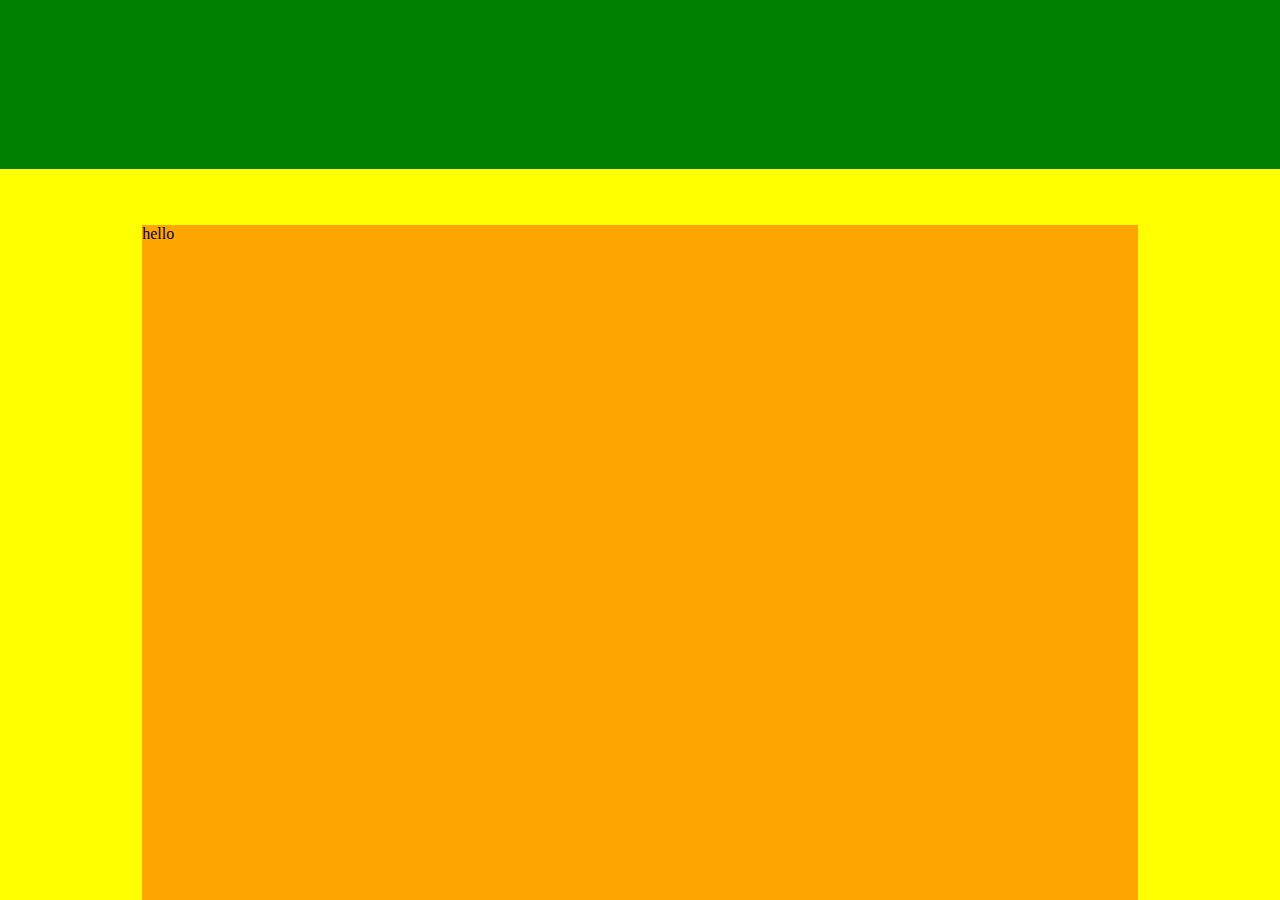
==== Rehabcenter_mobilsida/site/index.html @ da4ce0f4 "created header and main, changed grid" ====
<!DOCTYPE html>
<html lang="en">
<head>
    <meta charset="UTF-8">
    <meta name="viewport" content="width=device-width, initial-scale=1.0">
    <link rel="stylesheet" href="css/style.css">
    <title>Document</title>
</head>
<body>
    <div class="container">
        <header>
            <div class="logotype"></div>
            <nav></nav>
        </header>

        <main>
            <div class="topAd">hello</div>
            <div class="front_login"></div>
            <div class="front_register"></div>
            <div class="front_infobox"></div>
        </main>

    </div>
</body>
</html>
---- Rehabcenter_mobilsida/site/css/style.css ----
body{
    margin: 0px;
}

.container{
    height: 100vh;
    width: 100vw;
    grid-template-columns: repeat(9, 1fr);
    grid-template-rows: repeat(16, 1fr);
    margin-left: 0px;
    display: grid;
    background-color: yellow;
    
}

header{
    grid-column: 1/10;
    grid-row: 1/4;
    background-color: green;
}

main{
    grid-column: 2/9;
    grid-row: 5/17;
    background-color: orange;

}

.topad{
    grid-row: 2/7;
    grid-column: 5/8;
    background-color: purple;
}
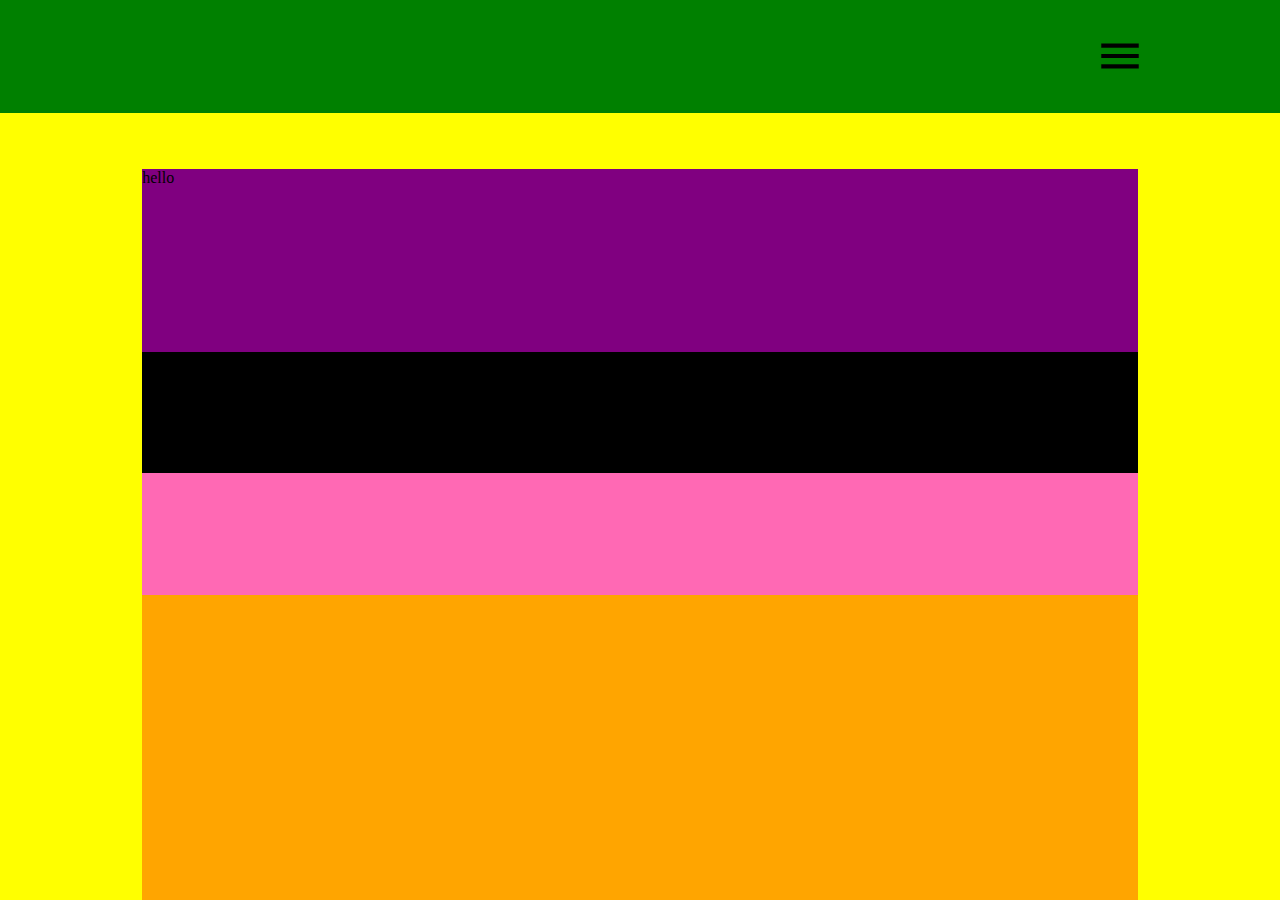
==== commit 262ab775: "Added some elements" ====
--- a/Rehabcenter_mobilsida/site/index.html
+++ b/Rehabcenter_mobilsida/site/index.html
@@ -4,17 +4,18 @@
     <meta charset="UTF-8">
     <meta name="viewport" content="width=device-width, initial-scale=1.0">
     <link rel="stylesheet" href="css/style.css">
+    <link href="https://fonts.googleapis.com/icon?family=Material+Icons" rel="stylesheet">
     <title>Document</title>
 </head>
 <body>
     <div class="container">
         <header>
             <div class="logotype"></div>
-            <nav></nav>
+            <i class="material-icons">menu</i>
         </header>
 
         <main>
-            <div class="topAd">hello</div>
+            <div class="topad">hello</div>
             <div class="front_login"></div>
             <div class="front_register"></div>
             <div class="front_infobox"></div>
--- a/Rehabcenter_mobilsida/site/css/style.css
+++ b/Rehabcenter_mobilsida/site/css/style.css
@@ -1,8 +1,8 @@
-body{
+body {
     margin: 0px;
 }
 
-.container{
+.container {
     height: 100vh;
     width: 100vw;
     grid-template-columns: repeat(9, 1fr);
@@ -13,21 +13,47 @@
     
 }
 
-header{
+header {
     grid-column: 1/10;
-    grid-row: 1/4;
+    grid-row: 1/3;
     background-color: green;
+    grid-template-columns: repeat(4, 1fr);
+    grid-template-rows: repeat(3, 1fr);
+    display: grid;
 }
 
-main{
+i.material-icons {
+    grid-column: 4/5;
+    grid-row: 2;
+    font-size: 50px;
+    align-self: center;
+    justify-self: center;
+}
+
+main {
+    display: grid;  
     grid-column: 2/9;
-    grid-row: 5/17;
+    grid-row: 4/17;
     background-color: orange;
+    grid-template-columns: repeat(7, 1fr);
+    grid-template-rows: repeat(12, 1fr);
 
 }
 
-.topad{
-    grid-row: 2/7;
-    grid-column: 5/8;
+.topad {
+    grid-row: 1/4;
+    grid-column: 1/8;
     background-color: purple;
+}
+
+.front_login {
+    grid-row: 4/6;
+    grid-column: 1/8;
+    background-color: black;
+}
+
+.front_register {
+    grid-row: 6/8;
+    grid-column: 1/8;
+    background-color: hotpink;
 }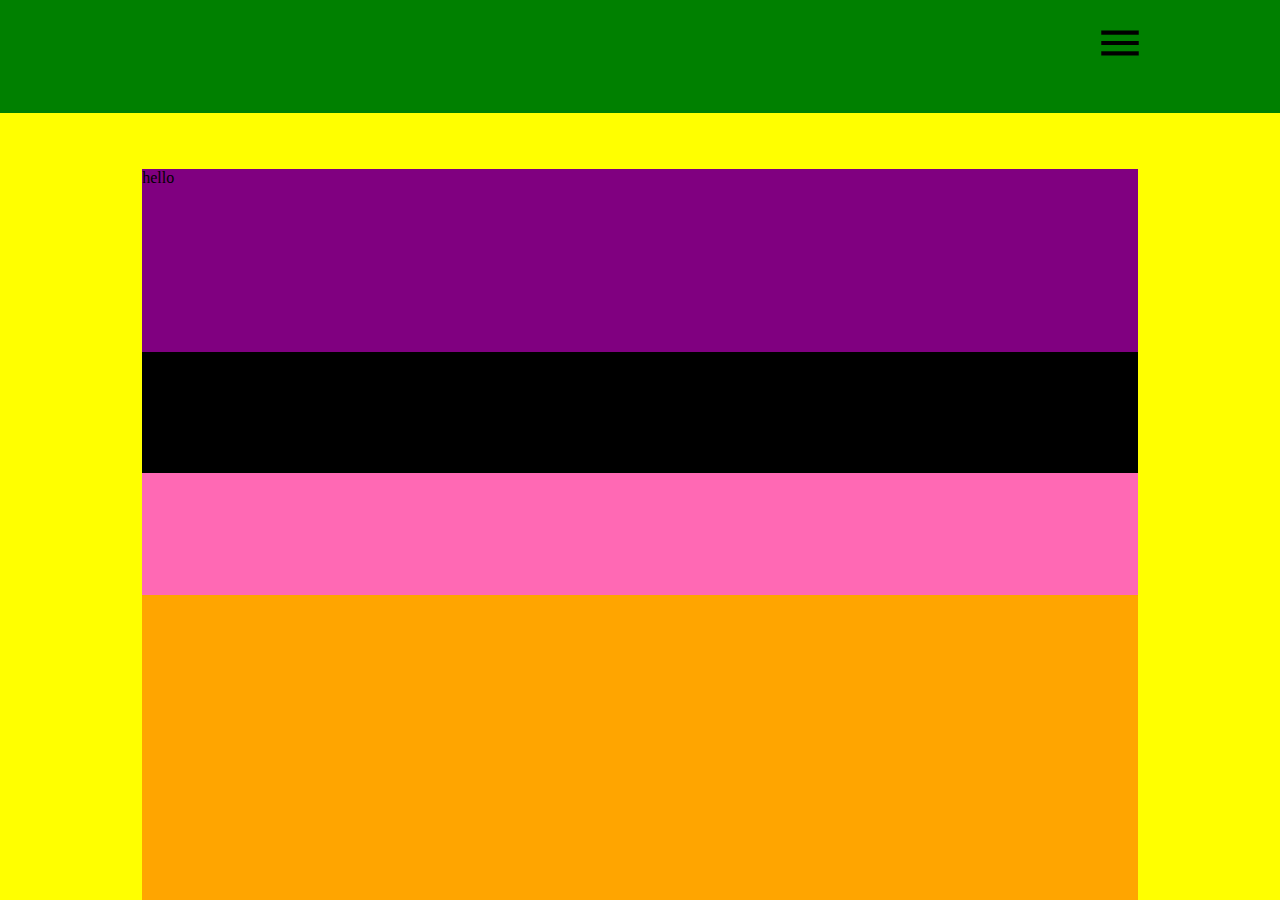
==== commit aeffb273: "implemented an javascript menu" ====
--- a/Rehabcenter_mobilsida/site/index.html
+++ b/Rehabcenter_mobilsida/site/index.html
@@ -11,10 +11,21 @@
     <div class="container">
         <header>
             <div class="logotype"></div>
-            <i class="material-icons">menu</i>
+            <div class="menu_button" onclick="togglemenu()">
+                <i class="material-icons">menu</i>
+            </div>
+    
         </header>
+    <div class="menu">
+        <ul>
+            <li><h1>item 1</h1></li>
+            <li><h1>item 1</h1></li>
+            <li><h1>item 1</h1></li>
+            <li><h1>item 1</h1></li>
+        </ul>
+    </div>
+        <main>
 
-        <main>
             <div class="topad">hello</div>
             <div class="front_login"></div>
             <div class="front_register"></div>
@@ -22,5 +33,6 @@
         </main>
 
     </div>
+    <script src="js/main.js"></script>
 </body>
 </html>--- a/Rehabcenter_mobilsida/site/css/style.css
+++ b/Rehabcenter_mobilsida/site/css/style.css
@@ -18,16 +18,43 @@
     grid-row: 1/3;
     background-color: green;
     grid-template-columns: repeat(4, 1fr);
-    grid-template-rows: repeat(3, 1fr);
+    grid-template-rows: 1fr;
+    display: grid;
+    position: fixed;
+    width: 100vw;
+    height: 12.5vh;
+}
+
+.menu_button {
+    grid-column: 4/5;
+    grid-row: 1;
     display: grid;
 }
 
+.menu {
+    background-color: #fff;
+    display: none;
+    width: 100vw;
+    height: 40vh;
+    
+}
+
+.menu ul {
+    padding-top: 0px;
+    list-style-type: none;
+
+}
+
+.show {
+    display: block;
+    position: fixed;
+    top: 89px
+}
+
 i.material-icons {
-    grid-column: 4/5;
-    grid-row: 2;
     font-size: 50px;
-    align-self: center;
-    justify-self: center;
+    text-align: center;
+    padding-top: 18px;
 }
 
 main {
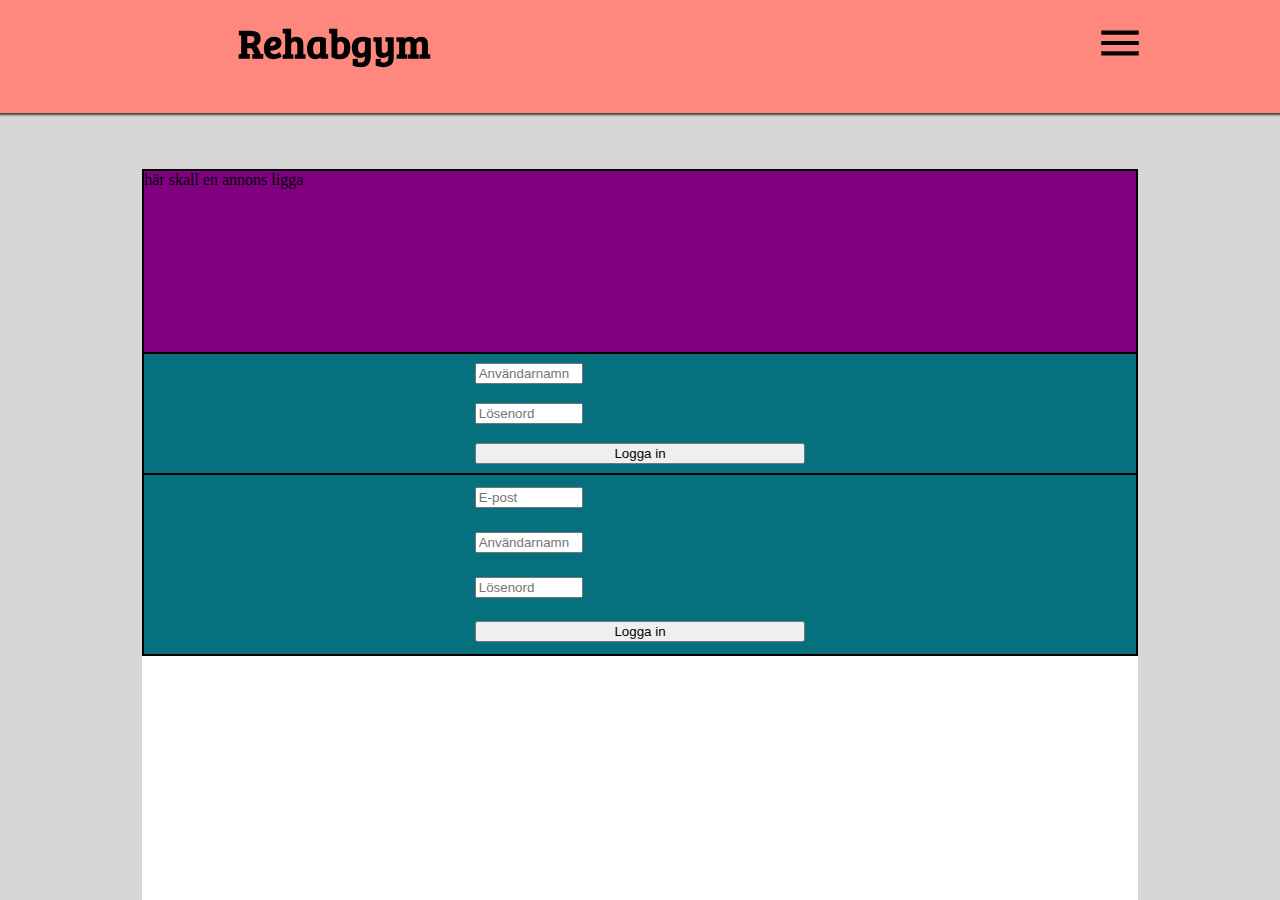
==== commit 17dc07aa: "Fixed login fields on the frontpage" ====
--- a/Rehabcenter_mobilsida/site/index.html
+++ b/Rehabcenter_mobilsida/site/index.html
@@ -5,12 +5,13 @@
     <meta name="viewport" content="width=device-width, initial-scale=1.0">
     <link rel="stylesheet" href="css/style.css">
     <link href="https://fonts.googleapis.com/icon?family=Material+Icons" rel="stylesheet">
+    <link href="https://fonts.googleapis.com/css?family=Bree+Serif" rel="stylesheet">
     <title>Document</title>
 </head>
 <body>
     <div class="container">
         <header>
-            <div class="logotype"></div>
+            <div class="logotype"><h1>Rehabgym</h1></div>
             <div class="menu_button" onclick="togglemenu()">
                 <i class="material-icons">menu</i>
             </div>
@@ -18,17 +19,29 @@
         </header>
     <div class="menu">
         <ul>
-            <li><h1>item 1</h1></li>
-            <li><h1>item 1</h1></li>
-            <li><h1>item 1</h1></li>
-            <li><h1>item 1</h1></li>
+            <li><h1><a href="./index.html">Startsida</a></h1></li>
+            <li><h1><a href="./logga_in.html">Logga in</a></h1></li>
+            <li><h1><a href="./registrering.html">Registrering</a></h1></li>
+            <li><h1><a href="./bokningar.html">Bokningar</a></h1></li>
+            <li><h1><a href="./logga_in.html"></a>Kontakt/FAQ</h1></li>
+
+            <!-- De andra sidorna är tomma för de är inte klara -->
+
         </ul>
     </div>
         <main>
-
-            <div class="topad">hello</div>
-            <div class="front_login"></div>
-            <div class="front_register"></div>
+            <div class="topad">här skall en annons ligga</div>
+            <div class="front_login">
+                    <input class="front_login_username_field" type="text" name="" placeholder="Användarnamn"></input>
+                    <input class="front_login_password_field" type="text" name="" placeholder="Lösenord"></input>
+                <button class ="front_login_button" >Logga in</button>
+            </div>
+            <div class="front_register">
+                <input class="front_register_email_field" type="text" name="" placeholder="E-post"></input>
+                <input class="front_register_username_field" type="text" name="" placeholder="Användarnamn"></input>
+                <input class="front_register_password_field" type="text" name="" placeholder="Lösenord"></input>
+                <button class ="front_register_button" >Logga in</button>
+            </div>
             <div class="front_infobox"></div>
         </main>
 
--- a/Rehabcenter_mobilsida/site/css/style.css
+++ b/Rehabcenter_mobilsida/site/css/style.css
@@ -9,20 +9,35 @@
     grid-template-rows: repeat(16, 1fr);
     margin-left: 0px;
     display: grid;
-    background-color: yellow;
+    background-color: rgb(216, 213, 213);
     
 }
 
 header {
     grid-column: 1/10;
     grid-row: 1/3;
-    background-color: green;
+    background-color: #FE887D;
     grid-template-columns: repeat(4, 1fr);
     grid-template-rows: 1fr;
     display: grid;
     position: fixed;
     width: 100vw;
     height: 12.5vh;
+    box-shadow: 0px 0px 2px 2px #414141;
+}
+
+.logotype {
+    grid-column: 1/3;
+    text-align: center;
+    font-family: 'Bree Serif', serif;
+    font-size: 20px;
+    margin-top: -12px;
+    margin-left: 28px;
+}
+
+a{
+    text-decoration: none;
+    color: black;
 }
 
 .menu_button {
@@ -32,10 +47,10 @@
 }
 
 .menu {
-    background-color: #fff;
+    background-color: #FE887D;
     display: none;
     width: 100vw;
-    height: 40vh;
+    height: 50vh;
     
 }
 
@@ -61,26 +76,84 @@
     display: grid;  
     grid-column: 2/9;
     grid-row: 4/17;
-    background-color: orange;
+    background-color: white;
     grid-template-columns: repeat(7, 1fr);
     grid-template-rows: repeat(12, 1fr);
-
 }
 
 .topad {
     grid-row: 1/4;
     grid-column: 1/8;
     background-color: purple;
+    border: solid 2px black;
+    border-bottom: solid 0px black;
 }
 
 .front_login {
     grid-row: 4/6;
     grid-column: 1/8;
-    background-color: black;
+    background-color: #06707E;
+    grid-template-columns: 1fr 1fr 1fr;
+    grid-template-rows: 1fr 1fr 1fr;
+    display: grid;
+    align-items: center;
+    border: solid 2px black;
+    border-bottom: solid 0px black;
+    
 }
 
 .front_register {
-    grid-row: 6/8;
+    grid-row: 6/9;
     grid-column: 1/8;
-    background-color: hotpink;
+    background-color: #06707E;
+    grid-template-columns: 1fr 1fr 1fr;
+    grid-template-rows: 1fr 1fr 1fr 1fr;
+    display: grid;
+    align-items: center;
+    border: solid 2px black;
+}
+
+.front_login_username_field {
+    width: 100px;
+    height: 15px;
+    grid-row: 1/2;
+    grid-column: 2/3;
+}
+
+.front_login_password_field {
+    width: 100px;
+    height: 15px;
+    grid-row: 2/3;
+    grid-column: 2/3;
+}
+
+.front_login_button {
+    grid-row: 3/4;
+    grid-column: 2/3;
+}
+
+.front_register_email_field {
+    width: 100px;
+    height: 15px;
+    grid-row: 1/2;
+    grid-column: 2/3;
+}
+
+.front_register_username_field {
+    width: 100px;
+    height: 15px;
+    grid-row: 2/3;
+    grid-column: 2/3;
+}
+
+.front_register_password_field {
+    width: 100px;
+    height: 15px;
+    grid-row: 3/4;
+    grid-column: 2/3;
+}
+
+.front_register_button {
+    grid-row: 4/5;
+    grid-column: 2/3; 
 }